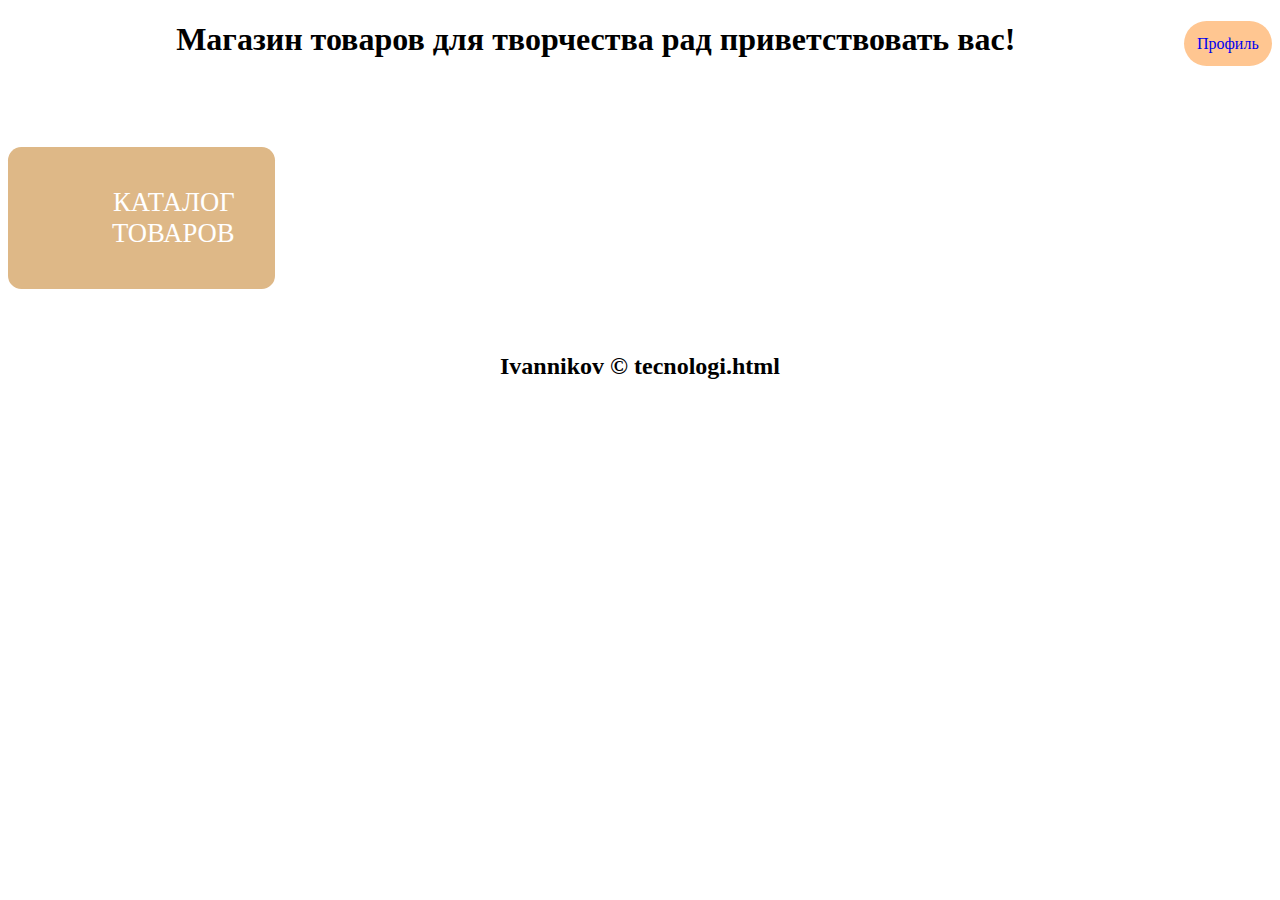
==== sourse/index.html @ 6979718f "comment" ====
<!DOCTYPE html>
<html lang="ru">

<head>
    <link href="css/style.css" rel="stylesheet" />
    <meta charset="utf-8" />
    <title>ColiPain</title>
</head>

<body>
    <div class="btnIn">
        <a href="loginPersons.html">Профиль</a>
    </div>
    <h1 class="centerText">Магазин товаров для творчества рад приветствовать вас!</h1>
    <p class="katalog">КАТАЛОГ ТОВАРОВ</p>
    <footer class="foorter">
        <h2>Ivannikov © tecnologi.html</h2>
    </footer>
</body>
</html>
---- sourse/css/style.css ----
.centerText {
    text-align: center;
}

.centerTextlogin {
    margin-left: 38%;

}

a {
    text-decoration: none;
}

.btnIn {

    float: right;
    border-radius: 20pt;
    padding: 10pt;
    color: black;
    outline: none;
    user-select: none;
    background: rgb(255, 198, 145)
}

.btnIn:hover {
    background-color: rgb(244, 164, 88)
}

.katalog {
    float: left;
    border-radius: 10pt;
    font-size: 20pt;
    width: 200pt;
    outline: none;
    padding: 30pt;
    margin-top: 50pt;
    text-align: right;
    color: rgb(255, 255, 255);
    background-color: burlywood;
}

#input_pwd {

    border-radius: 5pt;
    display: block;
    width: 25%;
    height: 20pt;
    margin-left: auto;
    margin-right: auto;

}

#txt_name {
    display: block;
    border-radius: 5pt;
    width: 25%;
    height: 20pt;
    margin-left: auto;
    margin-right: auto;

}

#input_btn {
    display: block;
    border-radius: 5pt;
    margin: 5%;
    width: 25%;
    height: 20pt;
    margin-left: auto;
    margin-right: auto;

}

#input_btn:hover {
    background-color: aqua;
}

html {
    background-image: url(/sourse/image/background.jpg);
    background-repeat: no-repeat;
    background-position: center center;
    background-attachment: fixed;
    -webkit-background-size: cover;
    -moz-background-size: cover;
    -o-background-size: cover;
    background-size: cover;
}

header {
    text-align: center;
    padding: 50pt;
    color: black;
    clear: left;

}


ul {
    list-style-type: none;
    padding-left: 30%;
}

ul li {
    margin: 40pt;
}

.Pers li {
    font-size: 18pt;

}

.Pers:disabled {
    background-color: #f5f5f5;
    opacity: 1;
}

.foorter {
    padding: 20%;
    text-align: center;
}

#Person_fon {
    padding: 20pt;
    background-color: aliceblue;
    opacity: .95;
}

.changeData {
    text-align: center;
}

.changeData:hover {
    user-select: none;
    opacity: .8;
    color: rgb(64, 49, 49);
}

/*Для правильного расчета размеров в разных браузерах*/
*,
*::before,
*::after {
    box-sizing: border-box;
}

/*Для того чтобы input-ы выглядили одинаково*/

input[type="text"] {
    font-family: inherit;
    /* 1 */
    font-size: inherit;
    /* 1 */
    line-height: inherit;
    /* 1 */
    width: 75%;
    margin: 0;
    /* 2 */
}

input[type="tel"] {
    font-family: inherit;
    /* 1 */
    font-size: inherit;
    /* 1 */
    line-height: inherit;
    /* 1 */
    margin: 0;
    /* 2 */
    width: 65%;
}

input[type="email"] {
    font-family: inherit;
    /* 1 */
    font-size: inherit;
    /* 1 */
    line-height: inherit;
    /* 1 */
    margin: 0;
    /* 2 */
    width: 70%;
}

input[type="date"] {
    font-family: inherit;
    /* 1 */
    font-size: inherit;
    /* 1 */
    line-height: inherit;
    /* 1 */
    margin: 0;
    /* 2 */
    width: 50%;
}

div#Admin_btn {
    text-align: center;
    padding: 10px;
    list-style-type: none;
    background-color: aquamarine;
    border-radius: 5pt;
    user-select: none;
    width: 300pt;
    height: 50pt;
}

.tri_poloski {
    font-size: 60px;

}
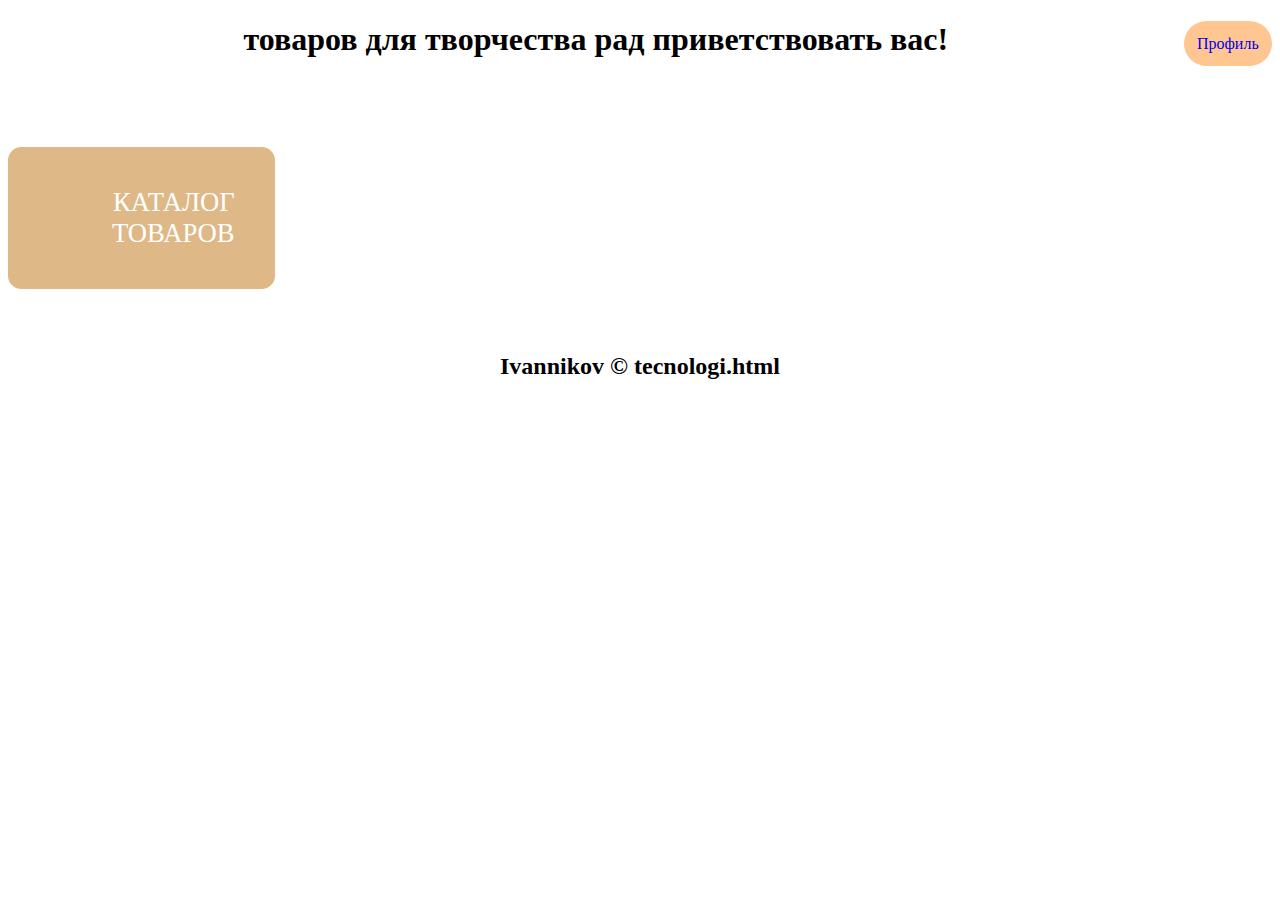
==== commit 0b4df2f2: "second path my project" ====
--- a/sourse/index.html
+++ b/sourse/index.html
@@ -11,7 +11,7 @@
     <div class="btnIn">
         <a href="loginPersons.html">Профиль</a>
     </div>
-    <h1 class="centerText">Магазин товаров для творчества рад приветствовать вас!</h1>
+    <h1 class="centerText"> товаров для творчества рад приветствовать вас!</h1>
     <p class="katalog">КАТАЛОГ ТОВАРОВ</p>
     <footer class="foorter">
         <h2>Ivannikov © tecnologi.html</h2>
--- a/sourse/css/style.css
+++ b/sourse/css/style.css
@@ -121,7 +121,7 @@
 
 #Person_fon {
     padding: 20pt;
-    background-color: aliceblue;
+    background-color: rgb(242, 255, 240);
     opacity: .95;
 }
 
@@ -191,7 +191,7 @@
     /* 2 */
     width: 50%;
 }
-
+/* ----------------------------------------------------------- */
 div#Admin_btn {
     text-align: center;
     padding: 10px;
@@ -203,7 +203,23 @@
     height: 50pt;
 }
 
-.tri_poloski {
-    font-size: 60px;
-
-}+table{
+    font-family: sans-serif;
+    text-align: left;
+    border-collapse: separate;
+    border-spacing: 5px;
+    background: bisque;
+    color: black;
+    border: 16px solid bisque;
+    border-radius: 20px;
+
+}
+th{
+    font-size: 18px;
+    padding: 10px;
+
+}
+td{
+    background: rgb(243, 221, 165);
+    padding: 10px;
+}
